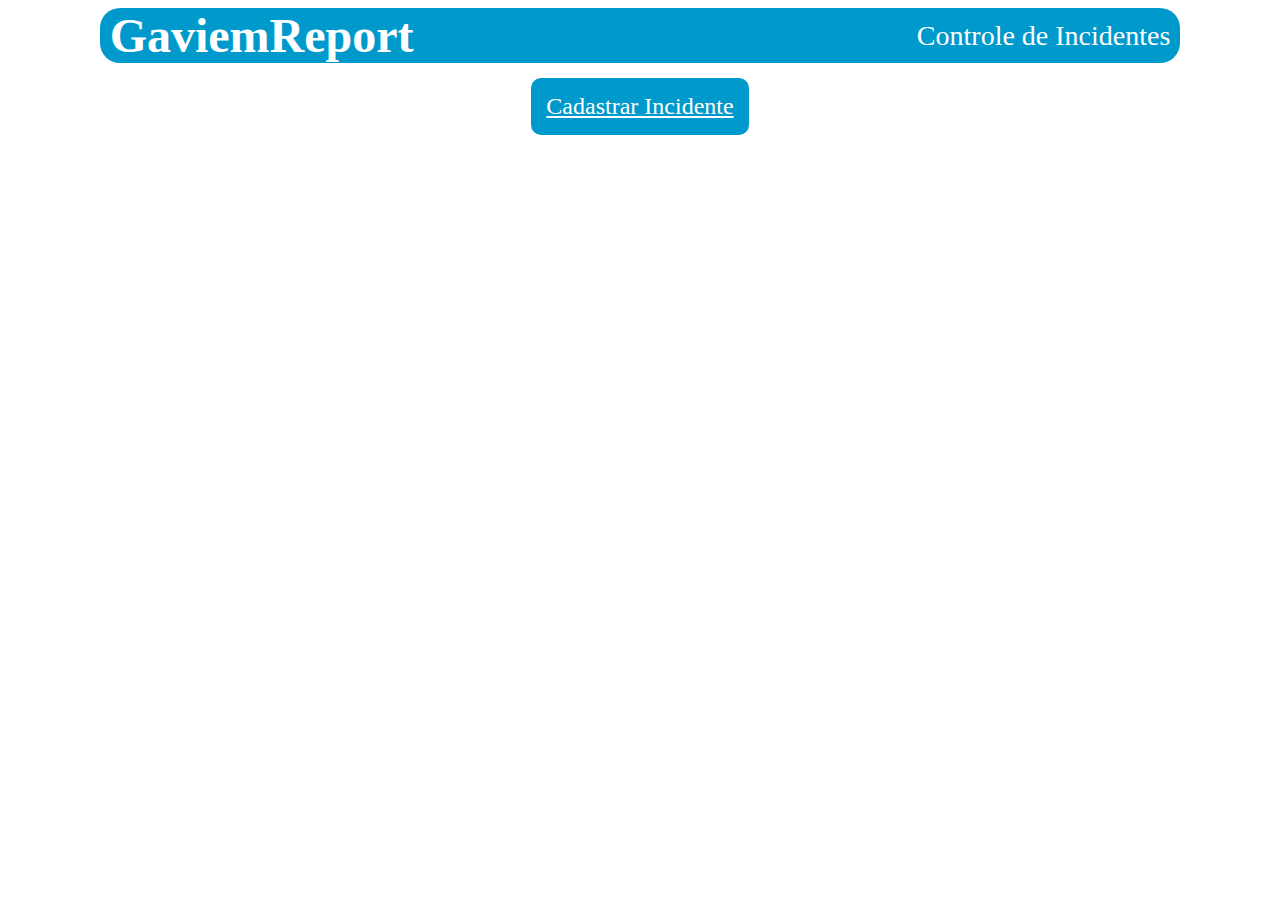
==== src/main/webapp/index.html @ 85907f25 "Finalizando atividade" ====
<!DOCTYPE html>
<html>
    <head>
        <title>Gaviem - Controle de Incidentes</title>
        <meta charset="UTF-8">
        <meta name="viewport" content="width=device-width, initial-scale=1.0">
        <link href="./styles/style.css" rel="stylesheet">
    </head>
    <body>
        <div class="page">
            <div class="panel">
                    <label class="title-panel" >GaviemReport</label>
                    <label class="subtitle-panel">Controle de Incidentes</label>
            </div>
            <a href="./incidente/cadastroIncidente.html"
               class="button-index">Cadastrar Incidente</a>
        </div>
    </body>
</html>
---- src/main/webapp/styles/style.css ----
.page{
    width: 95%;
    margin-left: auto;
    margin-right: auto;
    display: flex;
    flex-direction: column;
    align-items: center;
}

.panel{
    color: white;
    background-color: #0099cc;
    width: 90%;
    margin-left: auto;
    margin-right: auto;
    border-radius: 20px;
    margin-bottom: 15px;
    
    justify-content: space-between;
    display: flex;
    flex-direction: row;
    align-items: center;
    
}
.title-panel{
    margin-left: 10px;
    font-size: 48px;
    font-weight: bold
}
.subtitle-panel{
    margin-right: 10px;
    font-size: 28px;
}

.button-index{   
    color: #fff;
    background-color: #0099cc;
    border-radius: 10px;
    padding: 15px;
    
    font-size: 24px;
}


.attribute{
    margin-bottom: 5px;
}
.input{
    height: 25px;
    width: 280px;
    margin-bottom: 15px;
}

.table{
    border: 1px solid #000000;
    display: flex;
    flex-direction: column;
    margin: 10px;
    padding: 20px;
    border-radius: 10px;
}
.duo-tables{
    margin-left: auto;
    margin-right: auto;
    
    display: flex;
    flex-direction: row;
    align-items: center;
    justify-content: center;
}

.button-submit{
    color: #fff;
    background-color: #42f575;
    border-radius: 15px;
    padding: 15px;
    
    font-size: 24px;
}
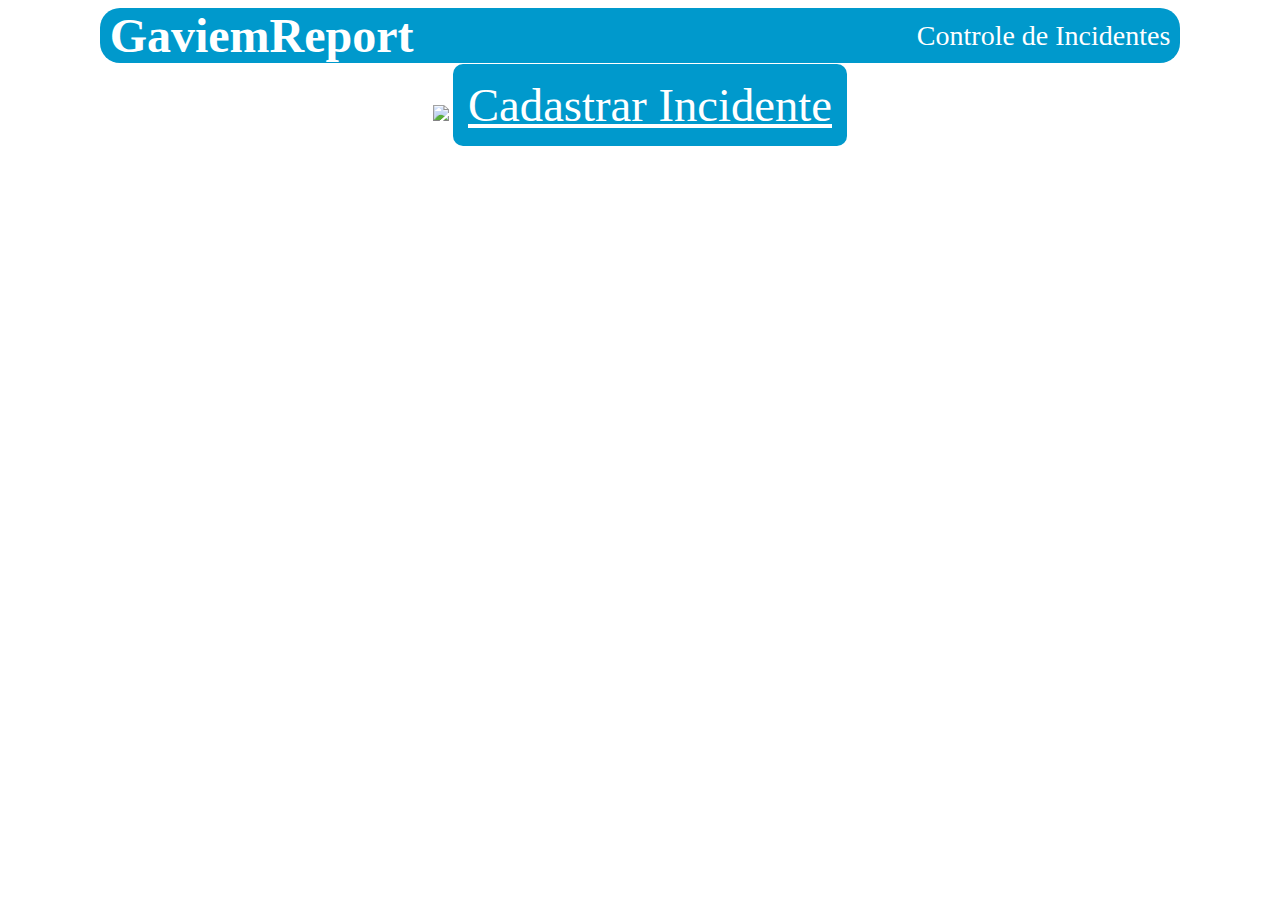
==== commit 66d1cbed: "Atualizacao CSS projeto incidente" ====
--- a/src/main/webapp/index.html
+++ b/src/main/webapp/index.html
@@ -12,8 +12,12 @@
                     <label class="title-panel" >GaviemReport</label>
                     <label class="subtitle-panel">Controle de Incidentes</label>
             </div>
+            <div class="foto">
+                <img src="https://img.freepik.com/vetores-premium/[base64].jpg?w=2000" />
+
             <a href="./incidente/cadastroIncidente.html"
                class="button-index">Cadastrar Incidente</a>
+            </div>
         </div>
     </body>
 </html>
--- a/src/main/webapp/styles/style.css
+++ b/src/main/webapp/styles/style.css
@@ -1,10 +1,12 @@
 .page{
+    
     width: 95%;
     margin-left: auto;
     margin-right: auto;
     display: flex;
     flex-direction: column;
     align-items: center;
+
 }
 
 .panel{
@@ -30,6 +32,7 @@
 .subtitle-panel{
     margin-right: 10px;
     font-size: 28px;
+    
 }
 
 .button-index{   
@@ -38,26 +41,54 @@
     border-radius: 10px;
     padding: 15px;
     
-    font-size: 24px;
+    font-size: 35pt;
+
 }
 
 
+
+
+.img {
+    display: flex;
+    justify-content: center;
+    width: 50%;
+    max-height: 100%;
+    background-image: url('https://img.freepik.com/vetores-premium/[base64].jpg?w=2000');
+    background-attachment: fixed;
+    background-size: 100%
+}
+
 .attribute{
     margin-bottom: 5px;
+    
+    
 }
+
 .input{
+
+    background-size:cover;
     height: 25px;
     width: 280px;
     margin-bottom: 15px;
+    border-radius: 10px 10px 10px 10px;
+    
 }
 
+
+
 .table{
-    border: 1px solid #000000;
+    
+    border: 2.5px solid black ;
     display: flex;
     flex-direction: column;
     margin: 10px;
     padding: 20px;
-    border-radius: 10px;
+    border-radius: 2.25em 2.25em;
+    background-color: rgba(138, 138, 138, 0.02);
+    
+    
+    
+    
 }
 .duo-tables{
     margin-left: auto;
@@ -70,10 +101,18 @@
 }
 
 .button-submit{
-    color: #fff;
-    background-color: #42f575;
-    border-radius: 15px;
-    padding: 15px;
+  padding: 19px 39px 18px 39px;
+  color: #FFF;
+  background-color: #42f575;
+  font-size: 24px;
+  border-radius: 10px;
+ 
+   box-shadow: 10px 10px 0px 0px rgba(0,0,0,0.3);
+  margin-bottom: 10px;
+  
     
-    font-size: 24px;
-}+    
+    
+}
+
+
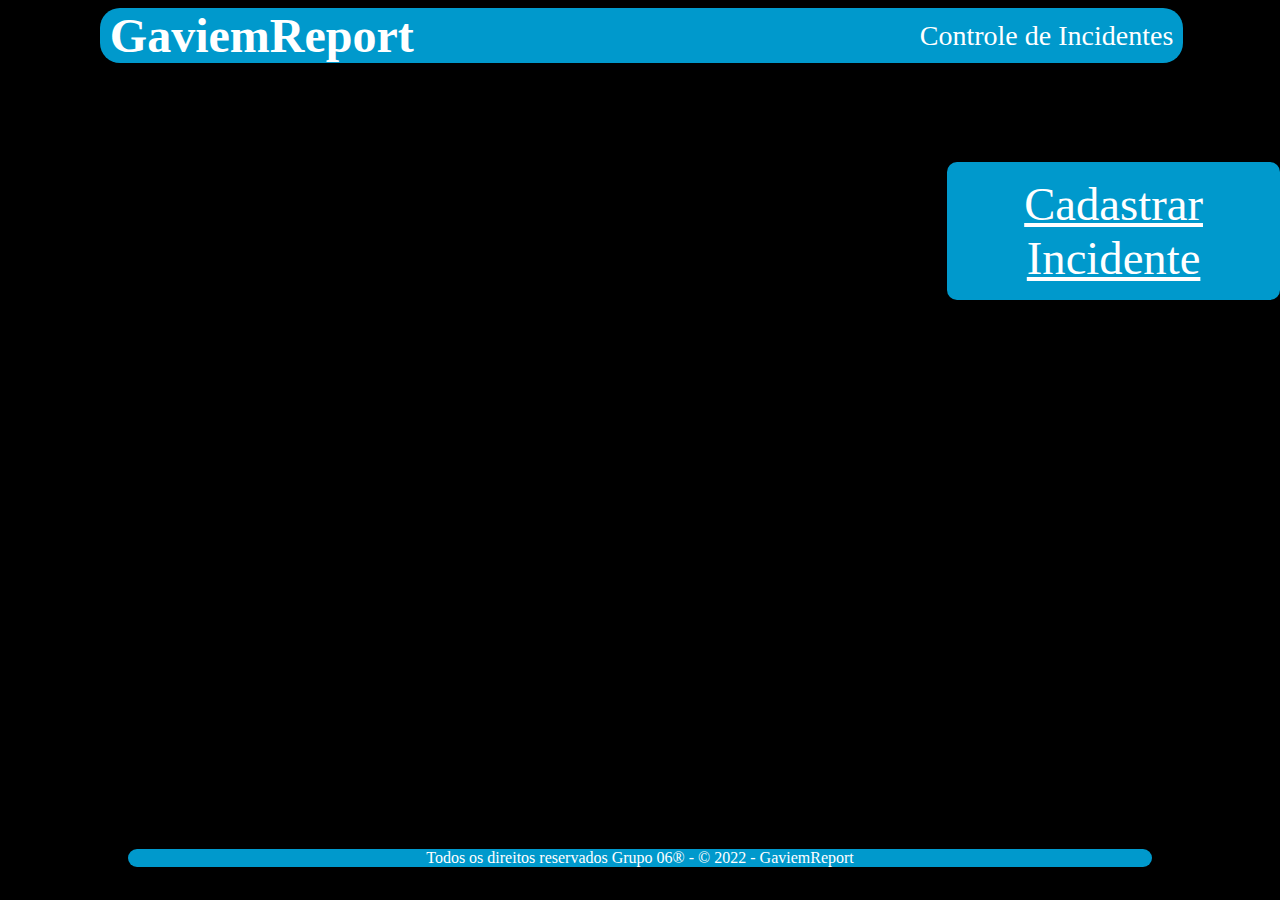
==== commit b382ed19: "Ätualização Projeto - Versão Final" ====
--- a/src/main/webapp/index.html
+++ b/src/main/webapp/index.html
@@ -4,20 +4,28 @@
         <title>Gaviem - Controle de Incidentes</title>
         <meta charset="UTF-8">
         <meta name="viewport" content="width=device-width, initial-scale=1.0">
-        <link href="./styles/style.css" rel="stylesheet">
+        <link href="./styles/style.css" rel="stylesheet">     
+        
     </head>
-    <body>
+    <body>      
+            
         <div class="page">
             <div class="panel">
                     <label class="title-panel" >GaviemReport</label>
                     <label class="subtitle-panel">Controle de Incidentes</label>
-            </div>
-            <div class="foto">
-                <img src="https://img.freepik.com/vetores-premium/[base64].jpg?w=2000" />
+            </div>           
+                                           
+                        <a href="./incidente/cadastroIncidente.html"
+                        class="button-index"> Cadastrar Incidente </a>              
 
-            <a href="./incidente/cadastroIncidente.html"
-               class="button-index">Cadastrar Incidente</a>
-            </div>
-        </div>
-    </body>
+                       
+            </div>         
+        
+        <footer>      
+                <div class="text-center"> Todos os direitos reservados Grupo 06® - © 2022 - GaviemReport </div>
+        </footer>
+        
+        </body>
 </html>
+   
+
--- a/src/main/webapp/styles/style.css
+++ b/src/main/webapp/styles/style.css
@@ -24,6 +24,22 @@
     align-items: center;
     
 }
+
+.text-center {
+  text-align: center !important;
+    position: absolute;
+    left: 10%;
+    bottom: 2%;
+    
+    color: white;
+    background-color: #0099cc;
+    width: 80%;
+    margin-left: auto;
+    margin-right: auto;
+    border-radius: 20px;
+    margin-bottom: 15px;
+}
+
 .title-panel{
     margin-left: 10px;
     font-size: 48px;
@@ -39,28 +55,38 @@
     color: #fff;
     background-color: #0099cc;
     border-radius: 10px;
-    padding: 15px;
+    padding: 15px;    
+    font-size: 35pt;
     
-    font-size: 35pt;
+    position: absolute;
+    left: 74%;
+    bottom: 600px;
+   
+}
 
+
+body {
+    background-image: url(https://img.freepik.com/vetores-premium/[base64].jpg?w=2000);
+   
+    display: block;
+    width: 99vw;
+    height: 95vh;
+    padding: 0;
+    text-align: center;
+  
+
+    background-position: 100% 65%;
+    background-color: black;
+    -webkit-background-size: cover;
+    -moz-background-size: cover;
+    background-size: cover;
+    -o-background-size: cover;
 }
 
 
 
-
-.img {
-    display: flex;
-    justify-content: center;
-    width: 50%;
-    max-height: 100%;
-    background-image: url('https://img.freepik.com/vetores-premium/[base64].jpg?w=2000');
-    background-attachment: fixed;
-    background-size: 100%
-}
-
 .attribute{
-    margin-bottom: 5px;
-    
+    margin-bottom: 5px;   
     
 }
 
@@ -78,14 +104,17 @@
 
 .table{
     
+    color: white;
+    
+    background-image: linear-gradient(50deg, 	#FF8C00, 	#191970	, #FF8C00 );
+    
     border: 2.5px solid black ;
     display: flex;
     flex-direction: column;
     margin: 10px;
     padding: 20px;
     border-radius: 2.25em 2.25em;
-    background-color: rgba(138, 138, 138, 0.02);
-    
+    background-color: rgba(138, 138, 138, 0.02);        
     
     
     
@@ -98,18 +127,24 @@
     flex-direction: row;
     align-items: center;
     justify-content: center;
+    
+    position: absolute;
+    left: 10%;
+    bottom: 300px;
+    
+    justify-content: space-between;
+    width: 81%;
 }
 
 .button-submit{
-  padding: 19px 39px 18px 39px;
+    padding: 19px 39px 18px 39px;
   color: #FFF;
-  background-color: #42f575;
+  background-color: #089630;
   font-size: 24px;
   border-radius: 10px;
- 
-   box-shadow: 10px 10px 0px 0px rgba(0,0,0,0.3);
+  border-width: 1px 4px 3px;
+  box-shadow: 0 -1px 0 rgba(255,255,255,0.1) inset;
   margin-bottom: 10px;
-  
     
     
     
